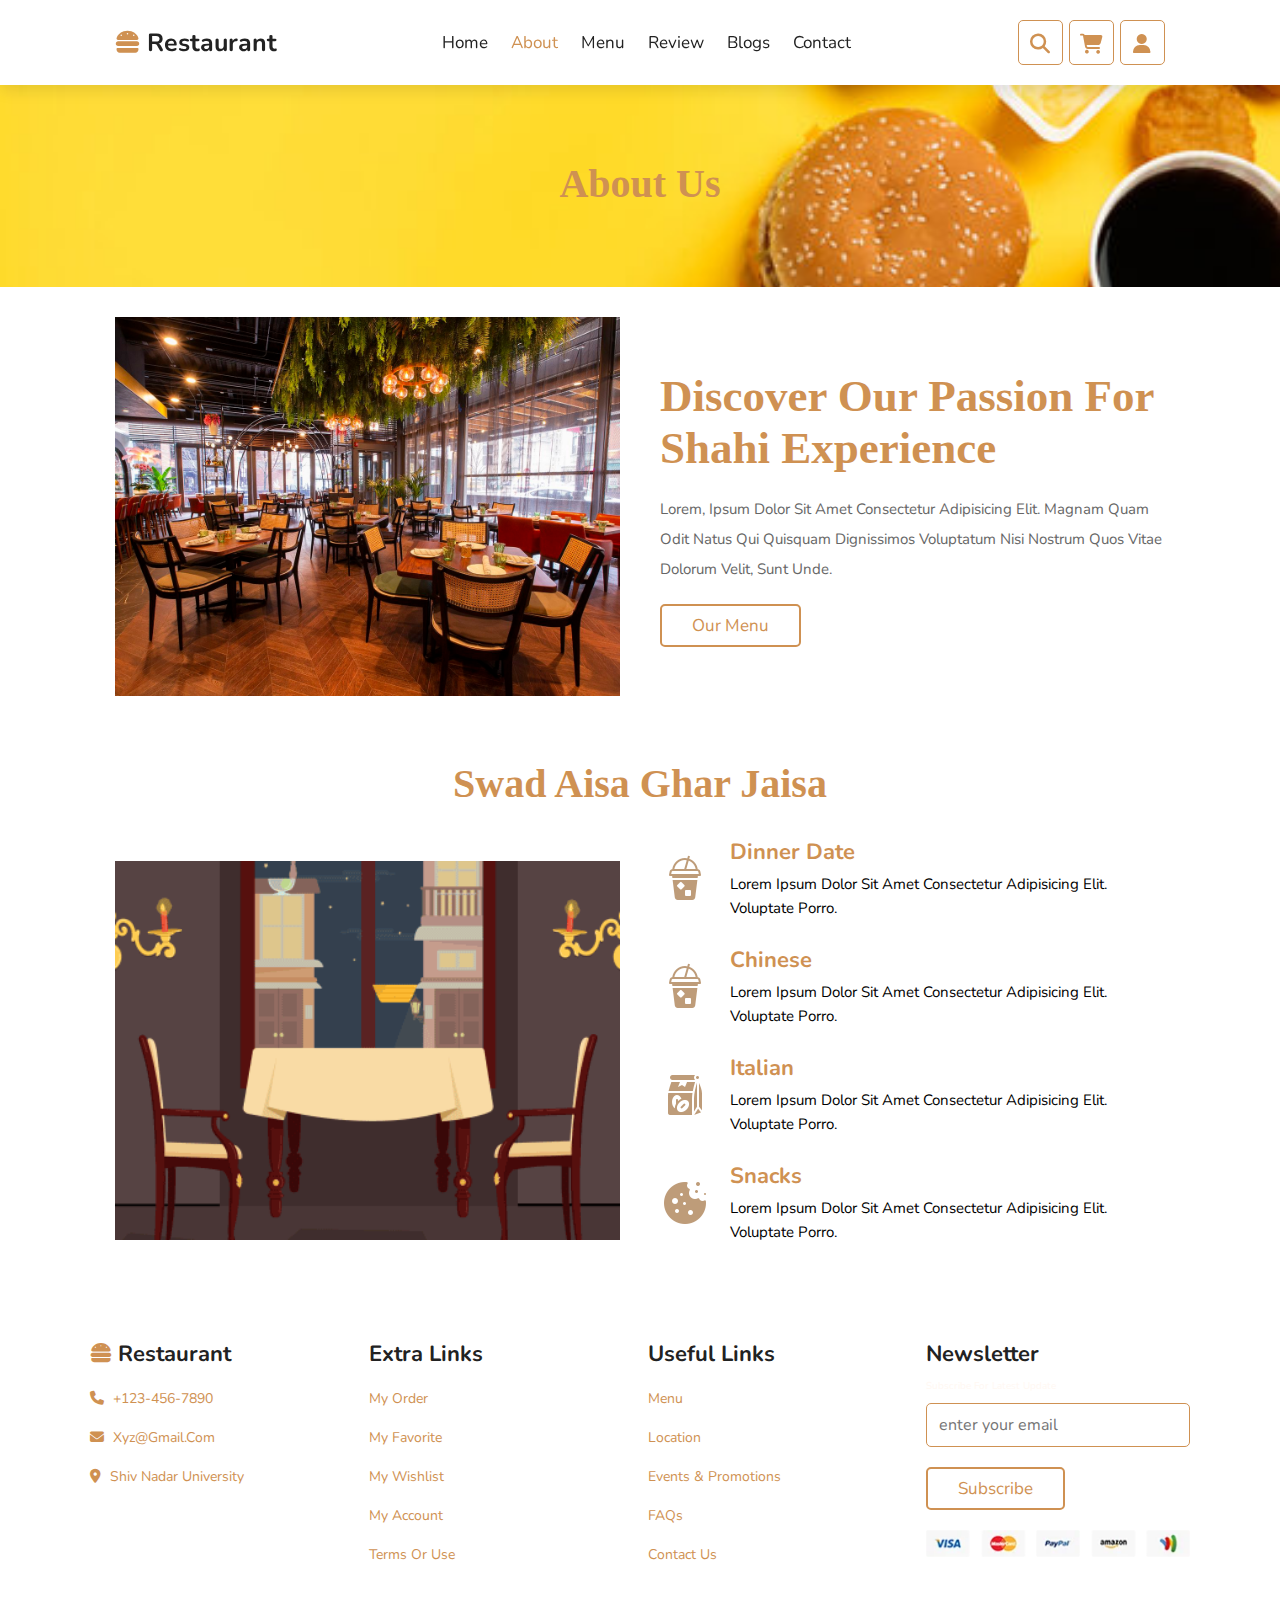
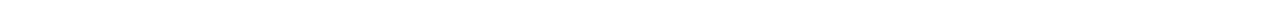
==== about.html @ 3f238f70 "initial commit" ====
<!DOCTYPE html>
<html lang="en">
<head>
    <meta charset="UTF-8">
    <meta name="viewport" content="width=device-width, initial-scale=1.0">
    <title>Restaurant | About</title>
    <!-- fontawesome cdn -->
    <link rel="stylesheet" href="https://cdnjs.cloudflare.com/ajax/libs/font-awesome/6.5.1/css/all.min.css">
    <!-- custom css link -->
    <link rel="stylesheet" href="style.css">
</head>
<body>
    
    <!-- header section starts -->

    <header class="header">

        <a href="#" class="logo"> <i class="fa-solid fa-burger"></i> Restaurant</a>

        <nav class="navbar">
            <a href="home.html">home</a>
            <a href="about.html" class="active">about</a>
            <a href="menu.html">menu</a>
            <a href="review.html">review</a>
            <a href="blogs.html">blogs</a>
            <a href="contact.html">contact</a>
        </nav>

        <div class="icons">
            <div class="fas fa-bars" id="menu-btn"></div>
            <div class="fas fa-search" id="search-btn"></div>
            <div class="fas fa-shopping-cart" id="cart-btn"></div>
            <div class="fas fa-user" id="login-btn"></div>
        </div>

        <form action="" class="search-form">
            <input type="search" name="" id="search-box" placeholder="search here..">
            <label class="fas fa-search"></label>
        </form>

        <!-- shopping cart -->

        <div class="shopping-cart">

            <div class="box">
                <i class="fas fa-trash"></i>
                <img src="images/cart-1.png" alt="">
                <div class="content">
                    <h3>Shahi Paneer</h3>
                    <span class="price">₹ 120</span>
                    <span class="quantity"> qty: 1</span>
                </div>
            </div>

            <div class="box">
                <i class="fas fa-trash"></i>
                <img src="images/cart-2.png" alt="">
                <div class="content">
                    <h3>Tandoori Roti</h3>
                    <span class="price">₹ 72</span>
                    <span class="quantity"> qty: 4</span>
                </div>
            </div>

            <div class="box">
                <i class="fas fa-trash"></i>
                <img src="images/cart-3.png" alt="">
                <div class="content">
                    <h3>Lassi</h3>
                    <span class="price">₹ 70</span>
                    <span class="quantity"> qty: 1</span>
                </div>
            </div>

            <div class="total">total : ₹ 262</div>
            <a href="#" class="btn">checkout</a>

        </div>

        <!-- login -->

        <form action="" class="login-form">
            <h3>login form</h3>
            <input type="email" placeholder="Your Email" class="box">
            <input type="password" placeholder="Your Password" class="box">
            <p>forget your password <a href="#"> click here</a></p>
            <p>don't have an account? <a href="#"> create now</a></p>
            <input type="submit" value="login" class="btn">
        </form>


    </header>

    <!-- header section ends -->


    <!-- sub heading -->

    <div class="sub-heading">
        <h1>about us</h1>
    </div>

    <!-- end -->

    <!-- about us section starts-->

    <section class="about">

        <div class="image">
            <img src="images/about.jpg" alt="">
        </div>

        <div class="content">
            <h3>discover our passion for shahi experience</h3>
            <p>Lorem, ipsum dolor sit amet consectetur adipisicing elit. Magnam quam odit natus qui 
                quisquam dignissimos voluptatum nisi nostrum quos vitae dolorum velit, sunt unde.</p>
            <a href="menu.html" class="btn"> our menu</a>    
        </div>

    </section>

    <!-- about us section ends-->

    <!-- coffee base section starts-->

    <section class="base">

        <div class="heading">
            <h3>Swad aisa ghar jaisa</h3>
        </div>

        <div class="box-container">

            <div class="image">
                <img src="images/gg.gif" alt="">
            </div>

            <div class="container">

                <div class="item">
                    <div class="icon">
                        <img src="images/base-2.png" alt="">
                    </div>
                    <div class="content">
                        <h3>Dinner Date</h3>
                        <p>Lorem ipsum dolor sit amet consectetur adipisicing elit. Voluptate porro.</p>
                    </div>
                </div>

                <div class="item">
                    <div class="icon">
                        <img src="images/base-2.png" alt="">
                    </div>
                    <div class="content">
                        <h3>Chinese</h3>
                        <p>Lorem ipsum dolor sit amet consectetur adipisicing elit. Voluptate porro.</p>
                    </div>
                </div>

                <div class="item">
                    <div class="icon">
                        <img src="images/base-3.png" alt="">
                    </div>
                    <div class="content">
                        <h3>Italian</h3>
                        <p>Lorem ipsum dolor sit amet consectetur adipisicing elit. Voluptate porro.</p>
                    </div>
                </div>

                <div class="item">
                    <div class="icon">
                        <img src="images/base-4.png" alt="">
                    </div>
                    <div class="content">
                        <h3>Snacks</h3>
                        <p>Lorem ipsum dolor sit amet consectetur adipisicing elit. Voluptate porro.</p>
                    </div>
                </div>

            </div>

        </div>

    </section>










    <!-- coffee base section ends-->



    <!-- footer section starts -->
    <section class="footer">

        <div class="box-container">

            <div class="box">
                <h3> <i class="fa-solid fa-burger"></i> Restaurant</h3>
                <a href="#" class="links"> <i class="fas fa-phone"></i> +123-456-7890</a>
                <a href="#" class="links"> <i class="fas fa-envelope"></i> xyz@gmail.com</a>
                <a href="https://www.google.com/maps/place/Shiv+Nadar+University/@28.5267345,77.5727881,17z/data=!3m1!4b1!4m6!3m5!1s0x390ceb4eaaaaaaab:0x321412756718874c!8m2!3d28.5267298!4d77.575363!16s%2Fm%2F0k8ylqf?entry=ttu" class="links"> <i class="fas fa-map-marker-alt"></i> Shiv Nadar University</a>
            </div>

            <div class="box">
                <h3>extra links</h3>
                <a href="#">my order</a>
                <a href="#">my favorite</a>
                <a href="#">my wishlist</a>
                <a href="#">my account</a>
                <a href="#">terms or use</a>
            </div>

            <div class="box">
                <h3>useful links</h3>
                <a href="menu.html">menu</a>
                <a href="https://www.google.com/maps/place/Shiv+Nadar+University/@28.5267345,77.5727881,17z/data=!3m1!4b1!4m6!3m5!1s0x390ceb4eaaaaaaab:0x321412756718874c!8m2!3d28.5267298!4d77.575363!16s%2Fm%2F0k8ylqf?entry=ttu">location</a>
                <a href="#">events & promotions</a>
                <a href="#">FAQs</a>
                <a href="#">contact us</a>
            </div>

            <div class="box">
                <h3>newsletter</h3>
                <p>subscribe for latest update</p>
                <form action="">
                    <input type="email" placeholder="enter your email">
                    <input type="submit" value="subscribe" class="btn">
                </form>
                <img src="images/payment.png" class="payment" alt="">
            </div>

        </div>
    </section>













    <script src="script.js"></script>

</body>
</html>
---- style.css ----
@import url('https://fonts.googleapis.com/css2?family=Merienda+One&family=Nunito:wght@200;300;400;500;600&display=swap');

:root{
    --color:#cf9152;
    --box-shadow:0 .5rem 1.5rem rgba(0,0,0,.1);
}

*{
    font-family: 'Nunito', sans-serif;
    margin: 0; padding: 0;
    box-sizing: border-box;
    outline: none; border: none;
    text-decoration: none;
    text-transform: capitalize;
    transition: all .2s linear;
}

*::selection{
    background: var(--color);
    color: #fff;
}

html{
    font-size: 62.5%;
    overflow-x: hidden;
    scroll-behavior: smooth;
    scroll-padding-top: 7rem;
}

html::-webkit-scrollbar{
    height: .5rem;
    width: 1rem;
}

html::-webkit-scrollbar-track{
    background: transparent;
}

html::-webkit-scrollbar-thumb{
    background: var(--color);
}

section{
    padding: 3rem 9%;
}

.heading{
    text-align: center;
    margin-bottom: 3rem;
}

.heading h3{
    font-size: 4rem;
    color: var(--color);
    font-family: 'Merienda One', cursive;
}

.sub-heading{
    background: url(images/abouttt.jpg) no-repeat;
    background-size: cover;
    background-position: center;
    text-align: center;
    padding-top: 16rem;
    padding-bottom: 8rem;
}

.sub-heading h1{
    color: var(--color);
    font-size: 4rem;
    font-family: 'Merienda One', cursive;
}

.btn{
    margin-top: 1rem;
    display: inline-block;
    padding: .8rem 3rem;
    font-size: 1.7rem;
    border-radius: .5rem;
    border: .2rem solid var(--color);
    color: var(--color);
    cursor: pointer;
}

.btn:hover{
    background: var(--color);
    color: #fff;
}


/* header */

.header{
    position: fixed;
    top: 0; left: 0; right: 0;
    z-index: 1000;
    display: flex;
    align-items: center;
    justify-content: space-between;
    padding: 2rem 9%;
    background: #fff;
    box-shadow: var(--box-shadow);
}

.header .logo{
    font-size: 2.5rem;
    font-weight: bolder;
    color: #222;
}

.header .logo i{
    color: var(--color);
}

.header .navbar a{
    font-size: 1.7rem;
    margin: 0 1rem;
    color: #222;
}

.header .navbar a.active{
    color: var(--color);
}

.header .navbar a:hover{
    color: var(--color);
}

.header .icons div{
    height: 4.5rem;
    width: 4.5rem;
    line-height: 4.5rem;
    border: .1rem solid var(--color);
    color: var(--color);
    border-radius: .5rem;
    font-size: 2rem;
    margin-left: .3rem;
    cursor: pointer;
    text-align: center;
}

.header .icons div:hover{
    background: var(--color);
    color: #fff;
}

#menu-btn{
    display: none;
}

.header .search-form{
    position: absolute;
    top: 110%; right: -110%;
    width: 50rem;
    height: 5rem;
    border-radius: .5rem;
    overflow: hidden;
    display: flex;
    align-items: center;
    background: #fff;
    box-shadow: var(--box-shadow);
}

.header .search-form.active{
    right: 2rem;
    transition: .4s linear;
}

.header .search-form input{
    height: 100%;
    width: 100%;
    background: none;
    text-transform: none;
    font-size: 1.6rem;
    color: var(--color);
    padding: 0 1.5rem;
}

.header .search-form label{
    font-size: 2.2rem;
    padding-right: 1.5rem;
    color: var(--color);
    cursor: pointer;
}

/* end */

/* shopping cart */

.header .shopping-cart{
    position: absolute;
    top: 110%; right: -110%;
    padding: 1rem;
    border-radius: .5rem;
    background: #fff;
    box-shadow: var(--box-shadow);
    width: 35rem;
}

.header .shopping-cart.active{
    right: 2rem;
    transition: .4s linear;
}

.header .shopping-cart .box{
    display: flex;
    align-items: center;
    gap: 1.5rem;
    position: relative;
    margin: 2rem 0;
}

.header .shopping-cart .box img{
    height: 7rem;
}

.header .shopping-cart .box .fa-trash{
    font-size: 2rem;
    position: absolute;
    top: 50%; right: 2rem;
    cursor: pointer;
    color: #666;
    transform: translateY(-50%);
}

.header .shopping-cart .box .fa-trash:hover{
    color: var(--color);
}

.header .shopping-cart .box .content h3{
    color: var(--color);
    font-size: 1.7rem;
    padding-bottom: 1rem;
}

.header .shopping-cart .box .content span{
    color: #666;
    font-size: 1.6rem;
}

.header .shopping-cart .box .content .quantity{
    padding-left: 1rem;
}

.header .shopping-cart .total{
    font-size: 2.5rem;
    padding: 1rem 0;
    text-align: center;
    color: var(--color);
}

.header .shopping-cart .btn{
    display: block;
    text-align: center;
    margin: 1rem;
}

/* end */

/* login */

.header .login-form{
    position: absolute;
    top: 110%; right: -110%;
    width: 35rem;
    background: #fff;
    box-shadow: var(--box-shadow);
    padding: 2rem;
    border-radius: .5rem;
    text-align: center;
}

.header .login-form.active{
    right: 2rem;
    transition: .4s linear;
}

.header .login-form h3{
    font-size: 2.5rem;
    text-transform: uppercase;
    color: var(--color);
}

.header .login-form .box{
    width: 100%;
    margin: .7rem 0;
    background: none;
    border: .1rem solid var(--color);
    border-radius: .5rem;
    padding: 1rem;
    font-size: 1.6rem;
    color: var(--color);
    text-transform: none;
}

.header .login-form p{
    font-size: 1.4rem;
    padding: .5rem 0;
    color: #666;
}

.header .login-form p a{
    color: var(--color);
    text-decoration: underline;
}

.header .login-form .btn{
    background: none;
}

.header .login-form .btn:hover{
    background: var(--color);
}

/* end */

/* home */

.home{
    background: url("images/home-bg.jpg") no-repeat;
    background-size: cover;
    background-position: center;
    min-height: 95vh;
    display: flex;
    align-items: center;
}

.home .content{
    width: 55rem;
    text-align: center;
}

.home .content h3{
    font-size: 6rem;
    color: var(--color);
    font-family: 'Merienda One', cursive;
}

.home .content p{
    padding: 1rem 0;
    font-size: 1.6rem;
    color: #222;
    line-height: 2;
}

.home .content .btn{
    color: #fff;
}

/* end */

/* banner */

.banner-container{
    display: grid;
    grid-template-columns: repeat(auto-fit, minmax(32rem, 1fr));
    gap: 1.5rem;
}

.banner-container .banner{
    position: relative;
    height: 25rem;
    overflow: hidden;
    border-radius: .5rem;
}

.banner-container .banner img{
    height: 100%;
    width: 100%;
    object-fit: cover;
}

.banner-container .banner:hover img{
    transform: scale(1.1);
}

.banner-container .banner .content{
    position: absolute;
    top: 50%;
    left: 2rem;
    transform: translateY(-50%);
}

.banner-container .banner .content span{
    font-size: 1.5rem;
    color: #666;
}

.banner-container .banner .content h3{
    color: #222;
    padding-top: .5rem;
    font-size: 2rem;
}

/* end */

/* offer */

.offer .box-container{
    display: grid;
    grid-template-columns: repeat(auto-fit, minmax(25rem, 1fr));
    gap: 1.5rem;
    align-items: flex-start;
}

.offer .box-container .box{
    text-align: center;
}

.offer .box-container .box img{
    height: 10rem;
    margin-bottom: .5rem;
}

.offer .box-container .box h3{
    font-size: 2rem;
    color: var(--color);
    margin: 1rem 0;
}

.offer .box-container .box p{
    line-height: 2;
    font-size: 1.5rem;
    color: #666;
}
 
/* end */

/* about us */

.about{
    display: flex;
    align-items: center;
    flex-wrap: wrap;
    gap: 4rem;
}

.about .image{
    flex: 1 1 40rem;
}

.about .image img{
    width: 100%;
    
}

.about .content{
    flex: 1 1 40rem;
}

.about .content h3{
    font-size: 4.5rem;
    color: var(--color);
    font-family: 'Merienda One', cursive;
    padding-bottom: 1rem;
}

.about .content p{
    padding: 1rem 0;
    line-height: 2;
    font-size: 1.5rem;
    color: #666;
}

/* about us end */

/* coffee base */

.base .box-container{
    display: flex;
    align-items: center;
    flex-wrap: wrap;
    gap: 4rem;
}

.base .box-container .image{
    flex: 1 1 40rem;
}

.base .box-container .image img{
    width: 100%;
}

.base .box-container .container{
    flex: 1 1 40rem;
    display: flex;
    flex-direction: column;
}

.base .box-container .container .item{
    display: flex;
    align-items: center;
    margin-bottom: 2rem;
}

.base .box-container .container .item .content{
    margin-left: 2rem;
}

.base .box-container .container .item .content h3{
    font-size: 2.2rem;
    color: var(--color);
}

.base .box-container .container .item .content p{
    margin: .5rem 0;
    font-size: 1.5rem;
    line-height: 1.6;
}

/* end */

/* menu */

.menu .box-container{
    display: grid;
    grid-template-columns: repeat(auto-fit, minmax(30rem, 1fr));
    gap: 1.5rem;
}

.menu .box-container .box{
    text-align: center;
    padding: 2rem;
    border: .2rem solid rgba(0,0,0,.1);
    margin-top: 5rem;
}

.menu .box-container .box .image{
    padding-bottom: 2.5rem;
    margin-top: -6rem;
}

.menu .box-container .box .image img{
    height: 25rem;
}

.menu .box-container .box .content h3{
    color: #222;
    font-size: 2.5rem;
}

.menu .box-container .box .content .stars{
    padding: 1.5rem;
}

.menu .box-container .box .content .stars i{
    color: gold;
    font-size: 2.5rem;
    margin-bottom: .5rem;
}

.menu .box-container .box .content .price{
    color: var(--color);
    font-size: 2.5rem;
    margin-bottom: .5rem;
}

.menu .box-container .box .content .price span{
    text-decoration: line-through;
    font-weight: lighter;
    color: #222;
    font-size: 1.5rem;
}

.menu .box-container .box .icons a{
    height: 5rem;
    width: 5rem;
    line-height: 5rem;
    font-size: 2rem;
    border: .1rem solid var(--color);
    color: var(--color);
    margin: .3rem;
}

.menu .box-container .box .icons a:hover{
    background: var(--color);
    color: #fff;
}

/* end */

/* review */

.review .box-container{
    display: grid;
    grid-template-columns: repeat(auto-fit, minmax(30rem, 1fr));
    gap: 1.5rem;
}

.review .box-container .box{
    border: .1rem solid rgba(0,0,0,.2);
    border-radius: .5rem;
    box-shadow: var(--box-shadow);
    text-align: center;
    padding: 3rem 2rem;
}

.review .box-container .box .image{
    display: flex;
    justify-content: center;
    align-items: center;
    gap: 2rem;
}

.review .box-container .box .image .user{
    height: 9rem;
    width: 9rem;
    border-radius: 50%;
    object-fit: cover;
}

.review .box-container .box h3{
    padding: 1rem 0;
    font-size: 2rem;
    color: var(--color);
}

.review .box-container .box h4{
    font-size: 1.4rem;
    color: #222;
}

.review .box-container .box .stars{
    margin-top: 1.2rem;
}

.review .box-container .box .stars i{
    font-size: 1.5rem;
    color: gold;
}

.review .box-container .box p{
    font-size: 1.5rem;
    line-height: 1.8;
    color: #666;
    padding-top: 1.5rem;
}

/* end */

/* blog */

.blog .box-container{
    display: grid;
    grid-template-columns: repeat(auto-fit, minmax(30rem, 1fr));
    gap: 1.5rem;
}

.blog .box-container .box{
    border: .1rem solid rgba(0,0,0,.1);
    border-radius: 1rem;
}

.blog .box-container .box .image{
    height: 25rem;
    width: 100%;
    overflow: hidden;
    border-radius: 1rem 1rem 0 0;
}

.blog .box-container .box .image img{
    height: 100%;
    width: 100%;
    object-fit: cover;
}

.blog .box-container .box:hover .image img{
    transform: scale(1.2);
}

.blog .box-container .box .content{
    padding: 2rem 2.5rem;
}

.blog .box-container .box .content .icons{
    padding-bottom: 1rem;
    margin-bottom: 1rem;
    display: flex;
    align-items: center;
    justify-content: space-between;
}

.blog .box-container .box .content .icons a{
    font-size: 1.4rem;
    color: #666;
}
.blog .box-container .box .content .icons a:hover{
    color: var(--color);
}

.blog .box-container .box .content .icons a i{
    color: var(--color);
    padding-right: .5rem;
}

.blog .box-container .box .content h3{
    font-size: 2.2rem;
    color: #222;
}

.blog .box-container .box .content p{
    font-size: 1.4rem;
    color: #666;
    line-height: 2;
    padding: 1rem 0;
}

/* end */

/* contact */

.contact .row{
    display: flex;
    flex-wrap: wrap;
    gap: 1.5rem;
    margin-top: 2rem;
}

.contact .row form{
    padding: 2rem;
    border: .1rem solid rgba(0,0,0,.1);
    flex: 1 1 40rem;
    border-radius: .5rem;
}

.contact .row form h3{
    font-size: 2.5rem;
    padding-bottom: 1rem;
    color: var(--color);
}

.contact .row form .inputBox{
    display: flex;
    justify-content: space-between;
    flex-wrap: wrap;
}

.contact .row form .inputBox input{
    width: 49%;
}

.contact .row form .inputBox .box,
.contact .row form textarea{
    padding: 1rem 1.2rem;
    font-size: 1.6rem;
    border: .1rem solid rgba(0,0,0,.1);
    color: #222;
    text-transform: none;
    margin: .7rem 0;
    border-radius: .5rem;
}

.contact .row form textarea{
    width: 100%;
    height: 15rem;
    resize: none;
}

.contact .row form .btn{
    background: none;
}

.contact .row form .btn:hover{
    background: var(--color);
}

.contact .row .map{
    flex: 1 1 40rem;
}

/* end */


/* footer */

.footer{
    padding: 3rem 7%;
    color: #fff8f2;
}

.footer .box-container{
    display: grid;
    grid-template-columns: repeat(auto-fit, minmax(25rem, 1fr));
    gap: 1.5rem;
}

.footer .box-container .box h3{
    font-size: 2.2rem;
    color: #222;
    padding: 1rem 0;
}

.footer .box-container .box h3 i{
    color: var(--color);
}

.footer .box-container .box a{
    font-size: 1.4rem;
    color: var(--color);
    padding: 1rem 0;
    display: block;
}

.footer .box-container .box a:hover{
    text-decoration: underline;
}

.footer .box-container .box a i{
    padding-right: .5rem;
}

.footer .box-container .box form input[type="email"]{
    width: 100%;
    padding: 1rem 1.2rem;
    font-size: 1.6rem;
    color: #222;
    margin: 1rem 0;
    border: .1rem solid var(--color);
    border-radius: .5rem;
    text-transform: none;
}

.footer .box-container .box form .btn{
    background: none;
}

.footer .box-container .box form .btn:hover{
    background: var(--color);
}

.footer .box-container .box .payment{
    width: 100%;
    margin-top: 2rem;
}

.footer .credit{
    text-align: center;
    color: #222;
    margin-top: 1rem;
    padding: 1rem;
    font-size: 2rem;
    padding-top: 2.5rem;
    border-top: .2rem solid rgba(0,0,0,.1);
}

.footer .credit span{
    color: var(--color);
}

/* end */





/* media query*/

@media (max-width:991px){

    html{
        font-size: 55%;
    }

    .header{
        padding: 2rem;
    }

    section{
        padding: 3rem;
    }

}

@media (max-width:768px){

    #menu-btn{
        display: inline-block;
    }

    .header .navbar{
        position: absolute;
        top: 110%; right: -110%;
        width: 30rem;
        box-shadow: var(--box-shadow);
        background: #fff;
        border-radius: .5rem;
    }

    .header .navbar.active{
        right: 2rem;
        transition: .4s linear;
    }

    .header .navbar a{
        font-size: 2rem;
        margin: 2rem 2.5rem;
        display: block;
    }

    .home{
        background-position: left;
        justify-content: center;
    }

    .home .content h3{
        font-size: 4rem;
    }

}

@media (max-width:450px){
    html{
        font-size: 50%;
    }
}
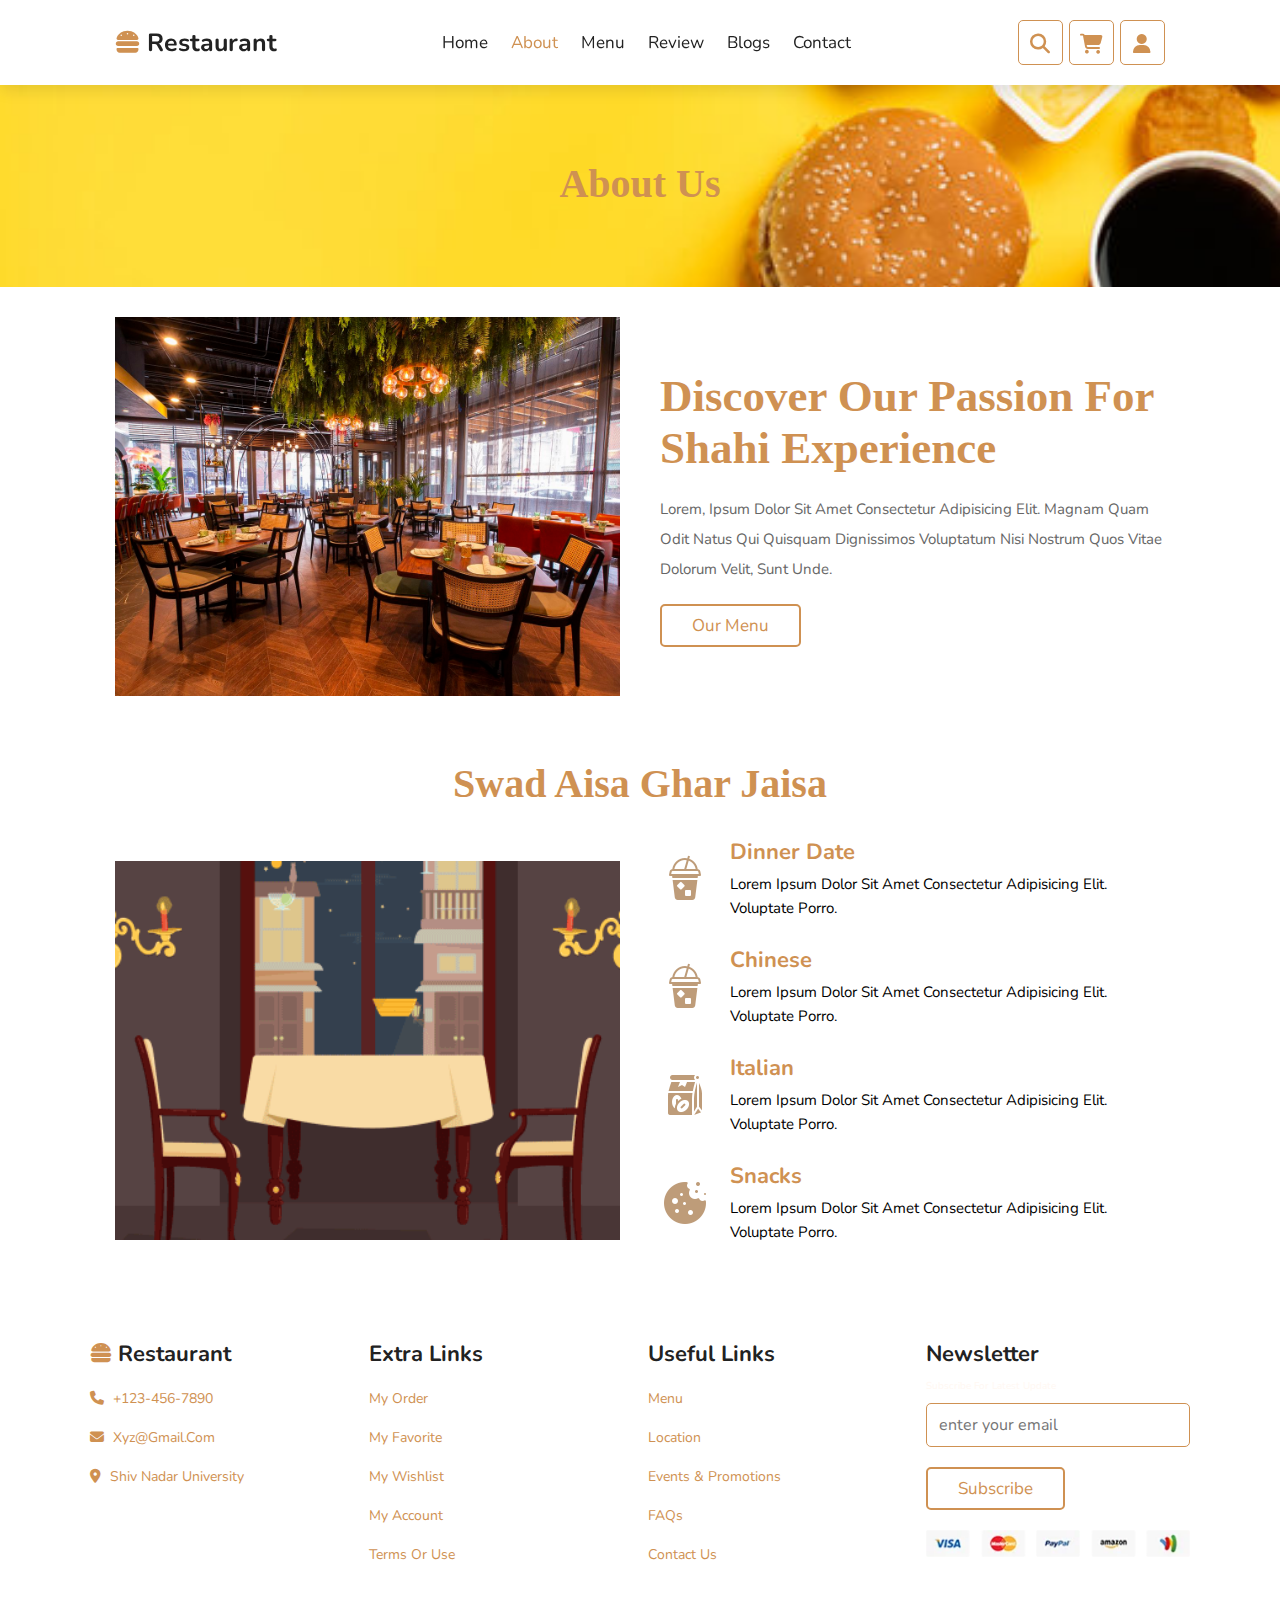
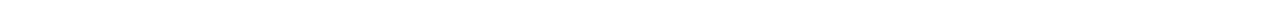
==== commit 2802afdf: "Update about.html" ====
--- a/about.html
+++ b/about.html
@@ -18,7 +18,7 @@
         <a href="#" class="logo"> <i class="fa-solid fa-burger"></i> Restaurant</a>
 
         <nav class="navbar">
-            <a href="home.html">home</a>
+            <a href="index.html">home</a>
             <a href="about.html" class="active">about</a>
             <a href="menu.html">menu</a>
             <a href="review.html">review</a>
@@ -254,4 +254,4 @@
     <script src="script.js"></script>
 
 </body>
-</html>+</html>
